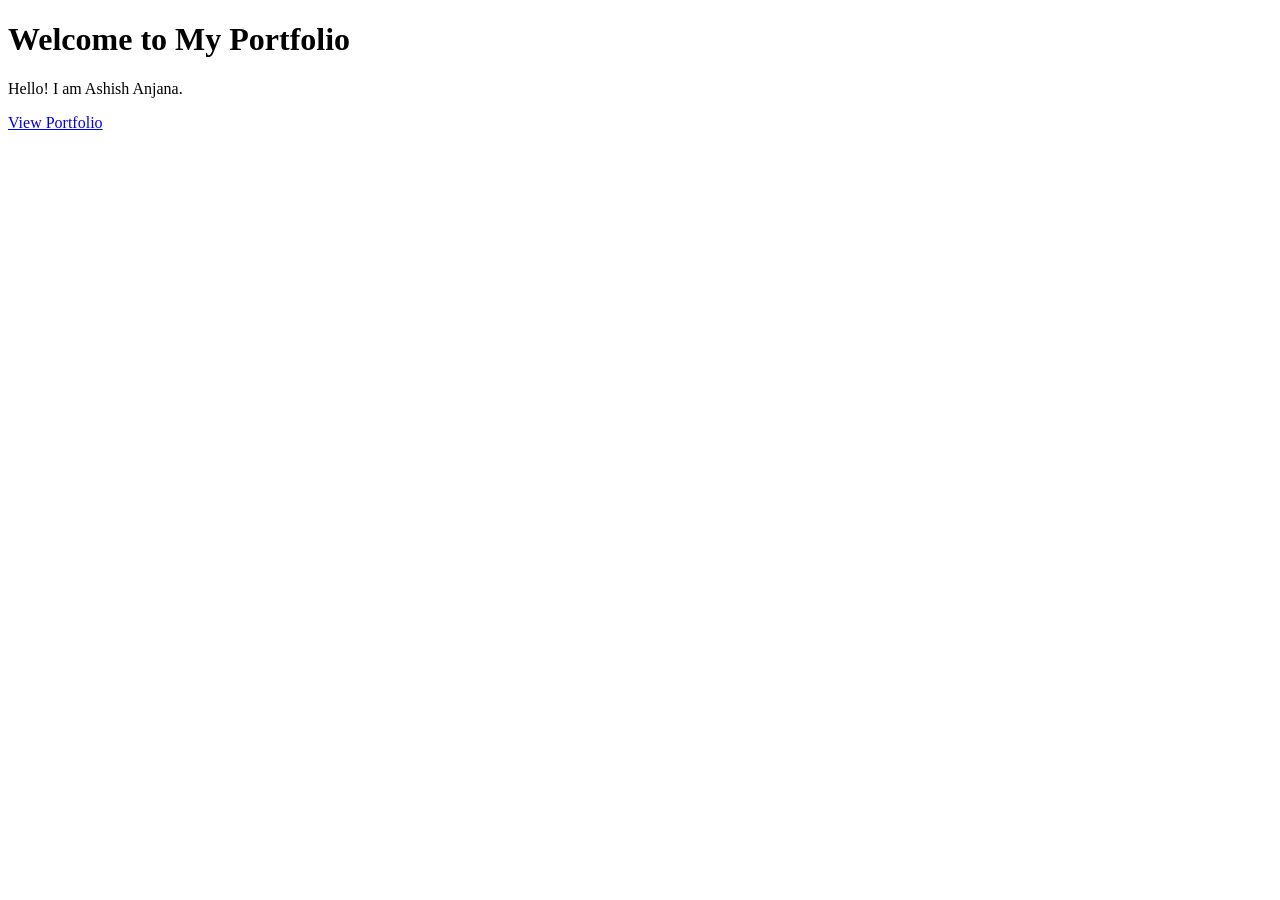
==== index.html @ f1b45aff "Create index.html" ====
<!DOCTYPE html>
<html lang="en">
<head>
    <meta charset="UTF-8">
    <meta name="viewport" content="width=device-width, initial-scale=1.0">
    <title>Ashish Anjana</title>
    <link rel="stylesheet" href="style.css">
</head>
<body>

    <div class="container">
        <h1>Welcome to My Portfolio</h1>

        <p>Hello! I am Ashish Anjana.</p>

        <a href="portfolio.html" class="btn">View Portfolio</a>
    </div>

</body>
</html>
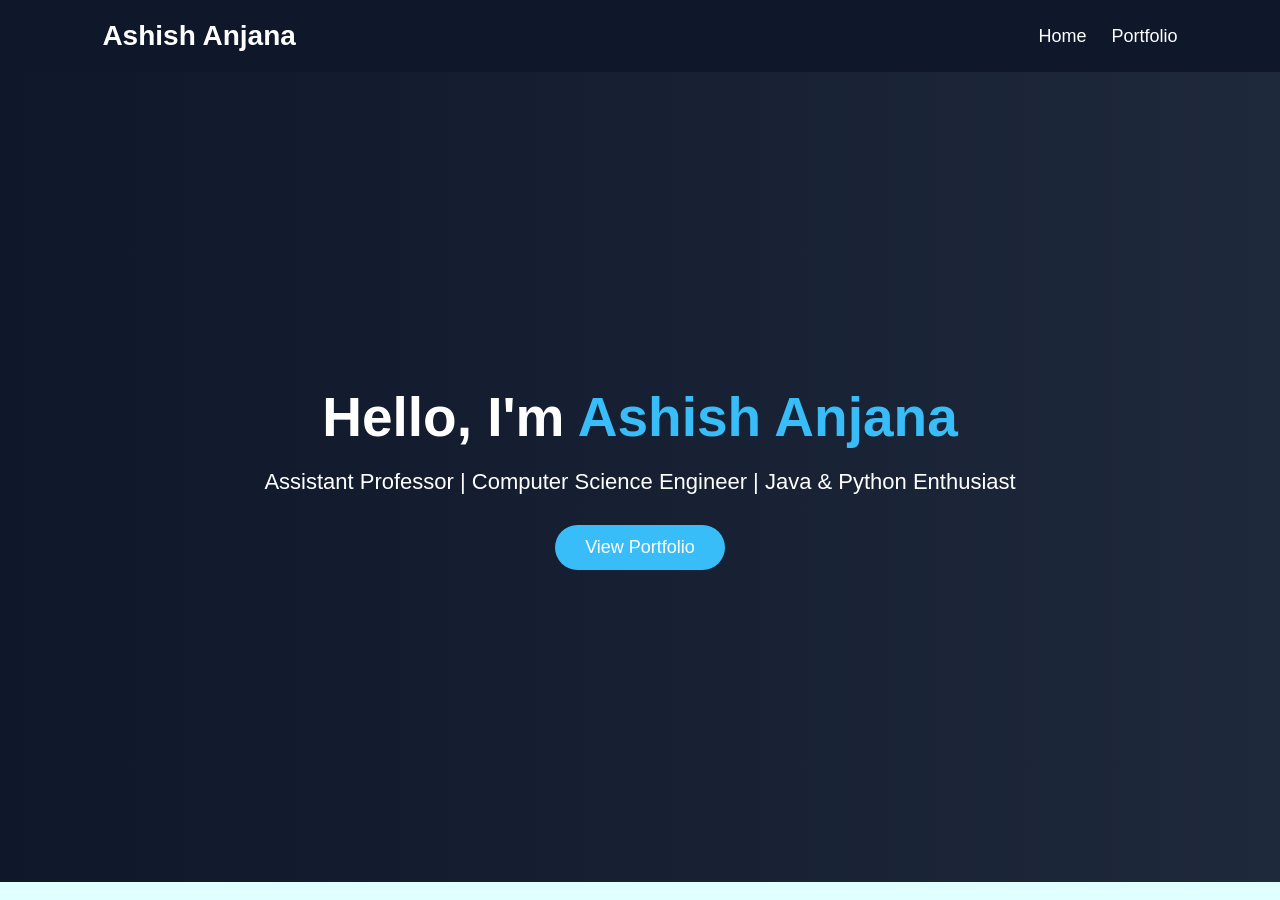
==== commit bfc4499a: "Update index.html" ====
--- a/index.html
+++ b/index.html
@@ -3,18 +3,38 @@
 <head>
     <meta charset="UTF-8">
     <meta name="viewport" content="width=device-width, initial-scale=1.0">
-    <title>Ashish Anjana</title>
+    <title>Ashish Anjana | Portfolio</title>
     <link rel="stylesheet" href="style.css">
 </head>
 <body>
 
-    <div class="container">
-        <h1>Welcome to My Portfolio</h1>
+    <header>
+        <nav>
+            <h2 class="logo">Ashish Anjana</h2>
 
-        <p>Hello! I am Ashish Anjana.</p>
+            <ul class="nav-links">
+                <li><a href="index.html">Home</a></li>
+                <li><a href="portfolio.html">Portfolio</a></li>
+            </ul>
+        </nav>
 
-        <a href="portfolio.html" class="btn">View Portfolio</a>
-    </div>
+        <div class="hero">
+
+            <div class="hero-text">
+                <h1>Hello, I'm <span>Ashish Anjana</span></h1>
+
+                <p>
+                    Assistant Professor | Computer Science Engineer |
+                    Java & Python Enthusiast
+                </p>
+
+                <a href="portfolio.html" class="btn">
+                    View Portfolio
+                </a>
+            </div>
+
+        </div>
+    </header>
 
 </body>
 </html>
--- a/style.css
+++ b/style.css
@@ -0,0 +1,175 @@
+*{
+    margin:0;
+    padding:0;
+    box-sizing:border-box;
+    font-family:Arial, Helvetica, sans-serif;
+}
+
+body{
+    background:lightcyan;
+    color:#333;
+}
+
+/* Navigation */
+
+nav{
+    width:100%;
+    display:flex;
+    justify-content:space-between;
+    align-items:center;
+    padding:20px 8%;
+    background:#0f172a;
+    position:sticky;
+    top:0;
+}
+
+.logo{
+    color:white;
+    font-size:28px;
+}
+
+.nav-links{
+    display:flex;
+    list-style:none;
+}
+
+.nav-links li{
+    margin-left:25px;
+}
+
+.nav-links a{
+    color:white;
+    text-decoration:none;
+    font-size:18px;
+    transition:0.3s;
+}
+
+.nav-links a:hover{
+    color:#38bdf8;
+}
+
+/* Hero Section */
+
+.hero{
+    height:90vh;
+    display:flex;
+    justify-content:center;
+    align-items:center;
+    text-align:center;
+    background:linear-gradient(to right,#0f172a,#1e293b);
+    color:white;
+}
+
+.hero-text h1{
+    font-size:55px;
+    margin-bottom:20px;
+}
+
+.hero-text span{
+    color:#38bdf8;
+}
+
+.hero-text p{
+    font-size:22px;
+    margin-bottom:30px;
+}
+
+.btn{
+    display:inline-block;
+    padding:12px 30px;
+    background:#38bdf8;
+    color:white;
+    text-decoration:none;
+    border-radius:30px;
+    font-size:18px;
+    transition:0.3s;
+}
+
+.btn:hover{
+    background:#0284c7;
+    transform:scale(1.05);
+}
+
+/* Portfolio Section */
+
+.section{
+    width:85%;
+    margin:auto;
+    
+    padding:50px 0;
+}
+
+.main-heading{
+    text-align:center;
+    margin-bottom:40px;
+    font-size:42px;
+    color:#0f172a;
+}
+
+.card{
+    background:white;
+    padding:30px;
+    background-color: #DAA520;
+    margin-bottom:30px;
+    border-radius:15px;
+    box-shadow:0 5px 15px rgba(0,0,0,0.1);
+    transition:0.3s;
+}
+
+.card:hover{
+    transform:translateY(-5px);
+}
+
+.card h2{
+    margin-bottom:20px;
+    color:#0f172a;
+}
+
+.card p,
+.card li{
+    line-height:1.8;
+    font-size:17px;
+}
+
+.card ul{
+    padding-left:20px;
+}
+
+.skills{
+    display:flex;
+    flex-wrap:wrap;
+    gap:15px;
+}
+
+.skills span{
+    background:#0f172a;
+    color:white;
+    padding:10px 18px;
+    border-radius:20px;
+    font-size:15px;
+}
+
+/* Responsive */
+
+@media(max-width:768px){
+
+    nav{
+        flex-direction:column;
+    }
+
+    .nav-links{
+        margin-top:15px;
+    }
+
+    .hero-text h1{
+        font-size:38px;
+    }
+
+    .hero-text p{
+        font-size:18px;
+    }
+
+    .section{
+        width:92%;
+    }
+}
